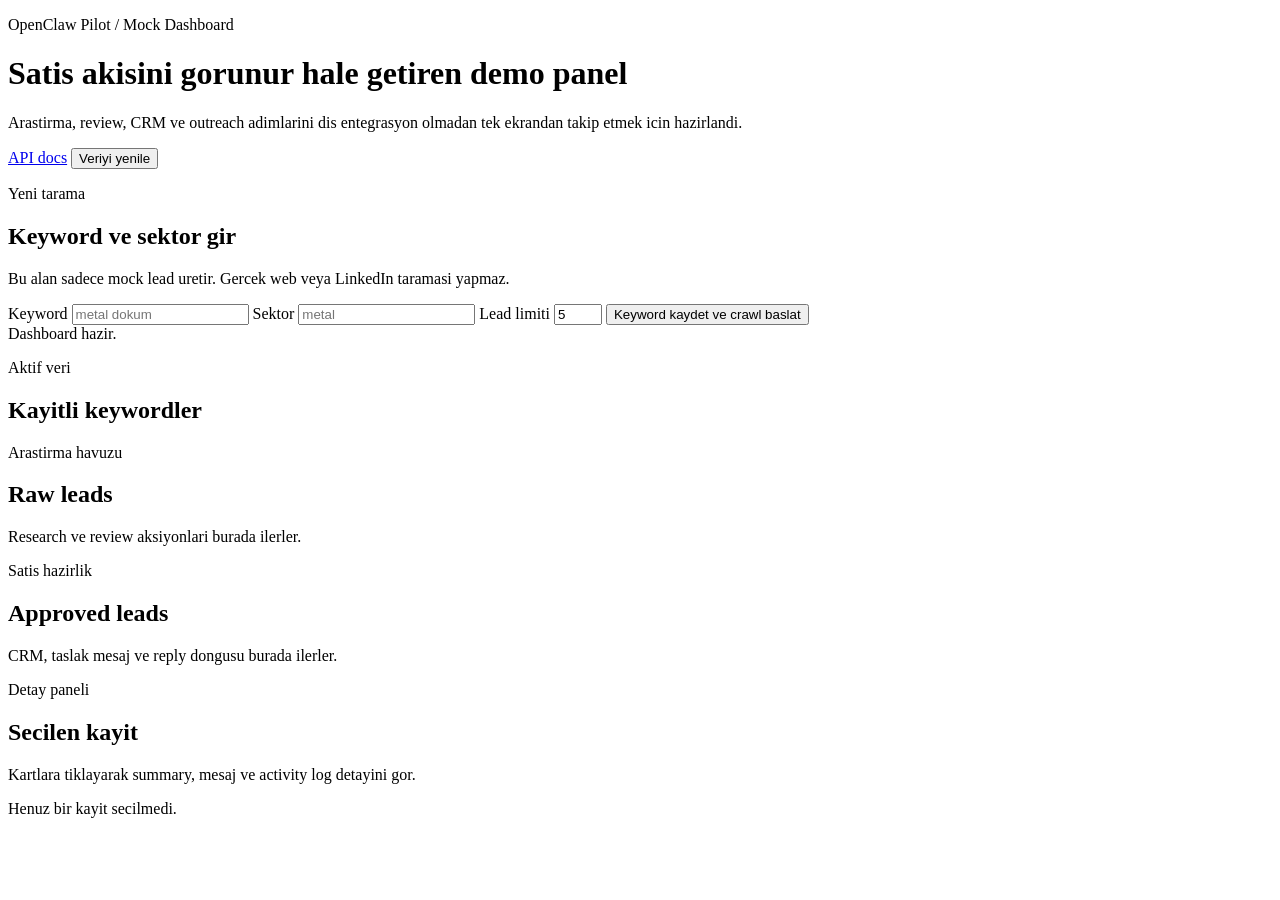
==== app/ui/index.html @ 9f7e9368 "Build mock sales workflow dashboard" ====
<!DOCTYPE html>
<html lang="en">
<head>
    <meta charset="UTF-8">
    <meta name="viewport" content="width=device-width, initial-scale=1.0">
    <title>OpenClaw Pilot Dashboard</title>
    <link rel="stylesheet" href="/dashboard-assets/styles.css">
</head>
<body>
    <div class="page-shell">
        <header class="hero">
            <div class="hero-copy">
                <p class="eyebrow">OpenClaw Pilot / Mock Dashboard</p>
                <h1>Satis akisini gorunur hale getiren demo panel</h1>
                <p class="subtitle">
                    Arastirma, review, CRM ve outreach adimlarini dis entegrasyon olmadan
                    tek ekrandan takip etmek icin hazirlandi.
                </p>
            </div>
            <div class="hero-actions">
                <a class="ghost-link" href="/docs" target="_blank" rel="noreferrer">API docs</a>
                <button id="refreshButton" class="secondary-button" type="button">Veriyi yenile</button>
            </div>
        </header>

        <section class="panel intake-panel">
            <div class="section-head">
                <div>
                    <p class="section-kicker">Yeni tarama</p>
                    <h2>Keyword ve sektor gir</h2>
                </div>
                <p class="section-note">Bu alan sadece mock lead uretir. Gercek web veya LinkedIn taramasi yapmaz.</p>
            </div>

            <form id="intakeForm" class="intake-grid">
                <label>
                    <span>Keyword</span>
                    <input id="keywordInput" name="keyword" type="text" placeholder="metal dokum" required>
                </label>
                <label>
                    <span>Sektor</span>
                    <input id="sectorInput" name="sector" type="text" placeholder="metal">
                </label>
                <label>
                    <span>Lead limiti</span>
                    <input id="limitInput" name="limit" type="number" min="1" max="10" value="5" required>
                </label>
                <button class="primary-button" type="submit">Keyword kaydet ve crawl baslat</button>
            </form>

            <div id="statusBanner" class="status-banner status-idle">
                Dashboard hazir.
            </div>
        </section>

        <section class="panel keyword-panel">
            <div class="section-head">
                <div>
                    <p class="section-kicker">Aktif veri</p>
                    <h2>Kayitli keywordler</h2>
                </div>
            </div>
            <div id="keywordRail" class="keyword-rail"></div>
        </section>

        <section id="summaryGrid" class="summary-grid"></section>

        <section class="content-grid">
            <article class="panel">
                <div class="section-head">
                    <div>
                        <p class="section-kicker">Arastirma havuzu</p>
                        <h2>Raw leads</h2>
                    </div>
                    <p class="section-note">Research ve review aksiyonlari burada ilerler.</p>
                </div>
                <div id="rawLeadList" class="card-list"></div>
            </article>

            <article class="panel">
                <div class="section-head">
                    <div>
                        <p class="section-kicker">Satis hazirlik</p>
                        <h2>Approved leads</h2>
                    </div>
                    <p class="section-note">CRM, taslak mesaj ve reply dongusu burada ilerler.</p>
                </div>
                <div id="leadList" class="card-list"></div>
            </article>
        </section>

        <section class="panel detail-panel">
            <div class="section-head">
                <div>
                    <p class="section-kicker">Detay paneli</p>
                    <h2>Secilen kayit</h2>
                </div>
                <p class="section-note">Kartlara tiklayarak summary, mesaj ve activity log detayini gor.</p>
            </div>
            <div id="detailPanel" class="detail-empty">
                Henuz bir kayit secilmedi.
            </div>
        </section>
    </div>

    <script src="/dashboard-assets/app.js" defer></script>
</body>
</html>
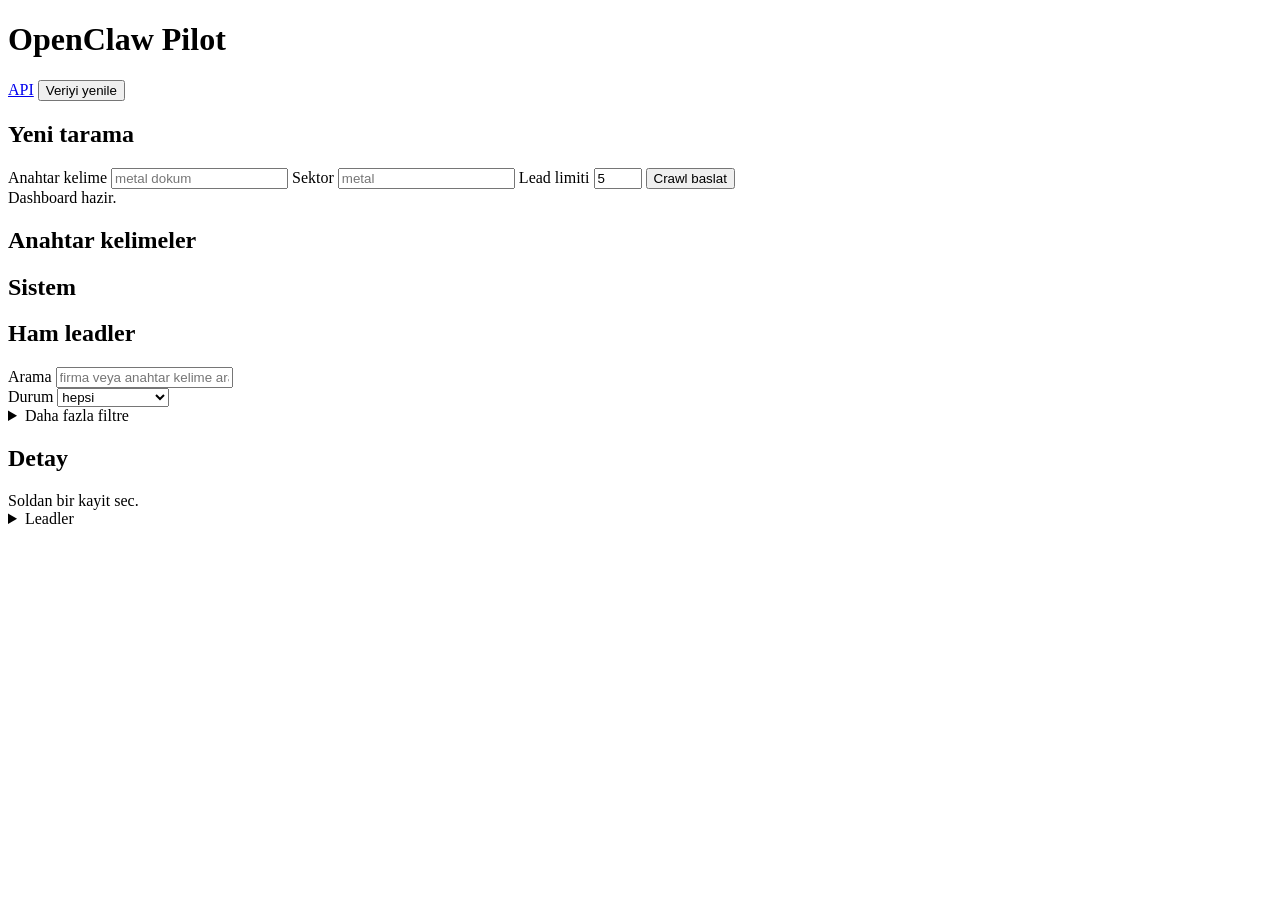
==== commit 6ed592b5: "Build postgres workflow and simplify dashboard" ====
--- a/app/ui/index.html
+++ b/app/ui/index.html
@@ -10,97 +10,219 @@
     <div class="page-shell">
         <header class="hero">
             <div class="hero-copy">
-                <p class="eyebrow">OpenClaw Pilot / Mock Dashboard</p>
-                <h1>Satis akisini gorunur hale getiren demo panel</h1>
-                <p class="subtitle">
-                    Arastirma, review, CRM ve outreach adimlarini dis entegrasyon olmadan
-                    tek ekrandan takip etmek icin hazirlandi.
-                </p>
+                <h1>OpenClaw Pilot</h1>
             </div>
             <div class="hero-actions">
-                <a class="ghost-link" href="/docs" target="_blank" rel="noreferrer">API docs</a>
+                <a class="ghost-link" href="/docs" target="_blank" rel="noreferrer">API</a>
                 <button id="refreshButton" class="secondary-button" type="button">Veriyi yenile</button>
             </div>
         </header>
 
-        <section class="panel intake-panel">
-            <div class="section-head">
+        <section class="top-grid">
+            <section class="panel intake-panel panel-tight">
+                <div class="section-head section-head-tight">
+                    <div>
+                        <h2>Yeni tarama</h2>
+                    </div>
+                </div>
+
+                <form id="intakeForm" class="intake-grid">
+                    <label>
+                        <span>Anahtar kelime</span>
+                        <input id="keywordInput" name="keyword" type="text" placeholder="metal dokum" required>
+                    </label>
+                    <label>
+                        <span>Sektor</span>
+                        <input id="sectorInput" name="sector" type="text" placeholder="metal">
+                    </label>
+                    <label>
+                        <span>Lead limiti</span>
+                        <input id="limitInput" name="limit" type="number" min="1" max="10" value="5" required>
+                    </label>
+                    <button class="primary-button" type="submit">Crawl baslat</button>
+                </form>
+
+                <div id="statusBanner" class="status-banner status-idle">
+                    Dashboard hazir.
+                </div>
+            </section>
+
+            <div class="side-stack">
+                <section class="panel keyword-panel panel-tight">
+                    <div class="section-head section-head-tight">
+                        <div>
+                            <h2>Anahtar kelimeler</h2>
+                        </div>
+                    </div>
+                    <div id="keywordRail" class="keyword-rail"></div>
+                </section>
+
+                <section class="panel system-panel panel-tight">
+                    <div class="section-head section-head-tight">
+                        <div>
+                            <h2>Sistem</h2>
+                        </div>
+                    </div>
+                    <div id="systemPanel" class="system-grid"></div>
+                </section>
+            </div>
+        </section>
+
+        <section class="workspace-grid">
+            <article class="panel raw-panel">
+                <div class="section-head section-head-tight">
+                    <div>
+                        <h2>Ham leadler</h2>
+                    </div>
+                    <label class="filter-field filter-search quick-search-field">
+                        <span>Arama</span>
+                        <input id="rawSearchFilter" type="text" placeholder="firma veya anahtar kelime ara">
+                    </label>
+                </div>
+
+                <div class="quick-filter-row">
+                    <label class="filter-field compact-filter">
+                        <span>Durum</span>
+                        <select id="rawStatusFilter">
+                            <option value="">hepsi</option>
+                            <option value="new">new</option>
+                            <option value="needs_review">needs_review</option>
+                            <option value="approved">approved</option>
+                            <option value="on_hold">on_hold</option>
+                            <option value="needs_revision">needs_revision</option>
+                            <option value="rejected">rejected</option>
+                        </select>
+                    </label>
+
+                    <details class="simple-toggle mini-toggle">
+                        <summary>Daha fazla filtre</summary>
+                        <div class="filter-row compact-filter-row">
+                            <label class="filter-field compact-filter">
+                                <span>Arastirma</span>
+                                <select id="rawResearchStatusFilter">
+                                    <option value="">hepsi</option>
+                                    <option value="pending">bekliyor</option>
+                                    <option value="completed">tamamlandi</option>
+                                </select>
+                            </label>
+                            <label class="filter-field compact-filter">
+                                <span>Oncelik</span>
+                                <select id="rawPriorityFilter">
+                                    <option value="">hepsi</option>
+                                    <option value="high">yuksek</option>
+                                    <option value="medium">orta</option>
+                                    <option value="low">dusuk</option>
+                                </select>
+                            </label>
+                            <label class="filter-field compact-filter">
+                                <span>Guvenilirlik</span>
+                                <select id="rawReliabilityFilter">
+                                    <option value="">hepsi</option>
+                                    <option value="high">high</option>
+                                    <option value="medium">medium</option>
+                                    <option value="low">low</option>
+                                </select>
+                            </label>
+                        </div>
+                    </details>
+                </div>
+
+                <div id="rawLeadList" class="card-list list-scroll"></div>
+            </article>
+
+            <section class="panel detail-panel">
+                <div class="section-head section-head-tight">
+                    <div>
+                        <h2>Detay</h2>
+                    </div>
+                </div>
+                <div id="detailPanel" class="detail-empty">
+                    Soldan bir kayit sec.
+                </div>
+            </section>
+        </section>
+
+        <details class="panel simple-toggle lead-toggle">
+            <summary>Leadler</summary>
+            <div class="section-head section-head-tight">
                 <div>
-                    <p class="section-kicker">Yeni tarama</p>
-                    <h2>Keyword ve sektor gir</h2>
-                </div>
-                <p class="section-note">Bu alan sadece mock lead uretir. Gercek web veya LinkedIn taramasi yapmaz.</p>
-            </div>
-
-            <form id="intakeForm" class="intake-grid">
-                <label>
-                    <span>Keyword</span>
-                    <input id="keywordInput" name="keyword" type="text" placeholder="metal dokum" required>
+                    <h2>Onayli leadler</h2>
+                </div>
+                <label class="filter-field filter-search quick-search-field">
+                    <span>Arama</span>
+                    <input id="leadSearchFilter" type="text" placeholder="sorumlu veya mesaj ara">
                 </label>
-                <label>
-                    <span>Sektor</span>
-                    <input id="sectorInput" name="sector" type="text" placeholder="metal">
+            </div>
+
+            <div class="quick-filter-row">
+                <label class="filter-field compact-filter">
+                    <span>Durum</span>
+                    <select id="leadStatusFilter">
+                        <option value="">hepsi</option>
+                        <option value="approved">onayli</option>
+                        <option value="sales_ready">satisa hazir</option>
+                        <option value="draft_ready">taslak hazir</option>
+                        <option value="ready_to_send">gonderime hazir</option>
+                        <option value="awaiting_reply">yanit bekleniyor</option>
+                        <option value="follow_up_draft_ready">takip taslagi hazir</option>
+                        <option value="follow_up_sent">takip gonderildi</option>
+                        <option value="reply_received">yanit alindi</option>
+                        <option value="meeting_requested">toplanti istendi</option>
+                        <option value="follow_up_due">takip zamani</option>
+                        <option value="closed_negative">olumsuz kapandi</option>
+                    </select>
                 </label>
-                <label>
-                    <span>Lead limiti</span>
-                    <input id="limitInput" name="limit" type="number" min="1" max="10" value="5" required>
-                </label>
-                <button class="primary-button" type="submit">Keyword kaydet ve crawl baslat</button>
-            </form>
-
-            <div id="statusBanner" class="status-banner status-idle">
-                Dashboard hazir.
-            </div>
-        </section>
-
-        <section class="panel keyword-panel">
-            <div class="section-head">
-                <div>
-                    <p class="section-kicker">Aktif veri</p>
-                    <h2>Kayitli keywordler</h2>
-                </div>
-            </div>
-            <div id="keywordRail" class="keyword-rail"></div>
-        </section>
-
-        <section id="summaryGrid" class="summary-grid"></section>
-
-        <section class="content-grid">
-            <article class="panel">
-                <div class="section-head">
-                    <div>
-                        <p class="section-kicker">Arastirma havuzu</p>
-                        <h2>Raw leads</h2>
-                    </div>
-                    <p class="section-note">Research ve review aksiyonlari burada ilerler.</p>
-                </div>
-                <div id="rawLeadList" class="card-list"></div>
-            </article>
-
-            <article class="panel">
-                <div class="section-head">
-                    <div>
-                        <p class="section-kicker">Satis hazirlik</p>
-                        <h2>Approved leads</h2>
-                    </div>
-                    <p class="section-note">CRM, taslak mesaj ve reply dongusu burada ilerler.</p>
-                </div>
-                <div id="leadList" class="card-list"></div>
-            </article>
-        </section>
-
-        <section class="panel detail-panel">
-            <div class="section-head">
-                <div>
-                    <p class="section-kicker">Detay paneli</p>
-                    <h2>Secilen kayit</h2>
-                </div>
-                <p class="section-note">Kartlara tiklayarak summary, mesaj ve activity log detayini gor.</p>
-            </div>
-            <div id="detailPanel" class="detail-empty">
-                Henuz bir kayit secilmedi.
-            </div>
-        </section>
+
+                <details class="simple-toggle mini-toggle">
+                    <summary>Daha fazla filtre</summary>
+                    <div class="filter-row compact-filter-row">
+                        <label class="filter-field compact-filter">
+                            <span>CRM</span>
+                            <select id="leadCrmStatusFilter">
+                                <option value="">hepsi</option>
+                                <option value="pending">bekliyor</option>
+                                <option value="synced">aktarildi</option>
+                                <option value="reply_received">yanit alindi</option>
+                                <option value="meeting_requested">toplanti istendi</option>
+                                <option value="follow_up_due">takip zamani</option>
+                                <option value="closed_negative">olumsuz kapandi</option>
+                            </select>
+                        </label>
+                        <label class="filter-field compact-filter">
+                            <span>Iletisim</span>
+                            <select id="leadOutreachStatusFilter">
+                                <option value="">hepsi</option>
+                                <option value="not_started">baslamadi</option>
+                                <option value="draft_ready">taslak hazir</option>
+                                <option value="approved_to_send">gonderime onayli</option>
+                                <option value="awaiting_reply">yanit bekleniyor</option>
+                                <option value="follow_up_draft_ready">takip taslagi hazir</option>
+                                <option value="follow_up_sent">takip gonderildi</option>
+                                <option value="reply_received">yanit alindi</option>
+                                <option value="meeting_requested">toplanti istendi</option>
+                                <option value="follow_up_due">takip zamani</option>
+                                <option value="closed_negative">olumsuz kapandi</option>
+                            </select>
+                        </label>
+                        <label class="filter-field compact-filter">
+                            <span>Oncelik</span>
+                            <select id="leadPriorityFilter">
+                                <option value="">hepsi</option>
+                                <option value="high">yuksek</option>
+                                <option value="medium">orta</option>
+                                <option value="low">dusuk</option>
+                            </select>
+                        </label>
+                        <label class="filter-field compact-filter">
+                            <span>Sorumlu</span>
+                            <input id="leadOwnerFilter" type="text" placeholder="sorumlu ara">
+                        </label>
+                    </div>
+                </details>
+            </div>
+
+            <div id="leadList" class="card-list"></div>
+        </details>
     </div>
 
     <script src="/dashboard-assets/app.js" defer></script>
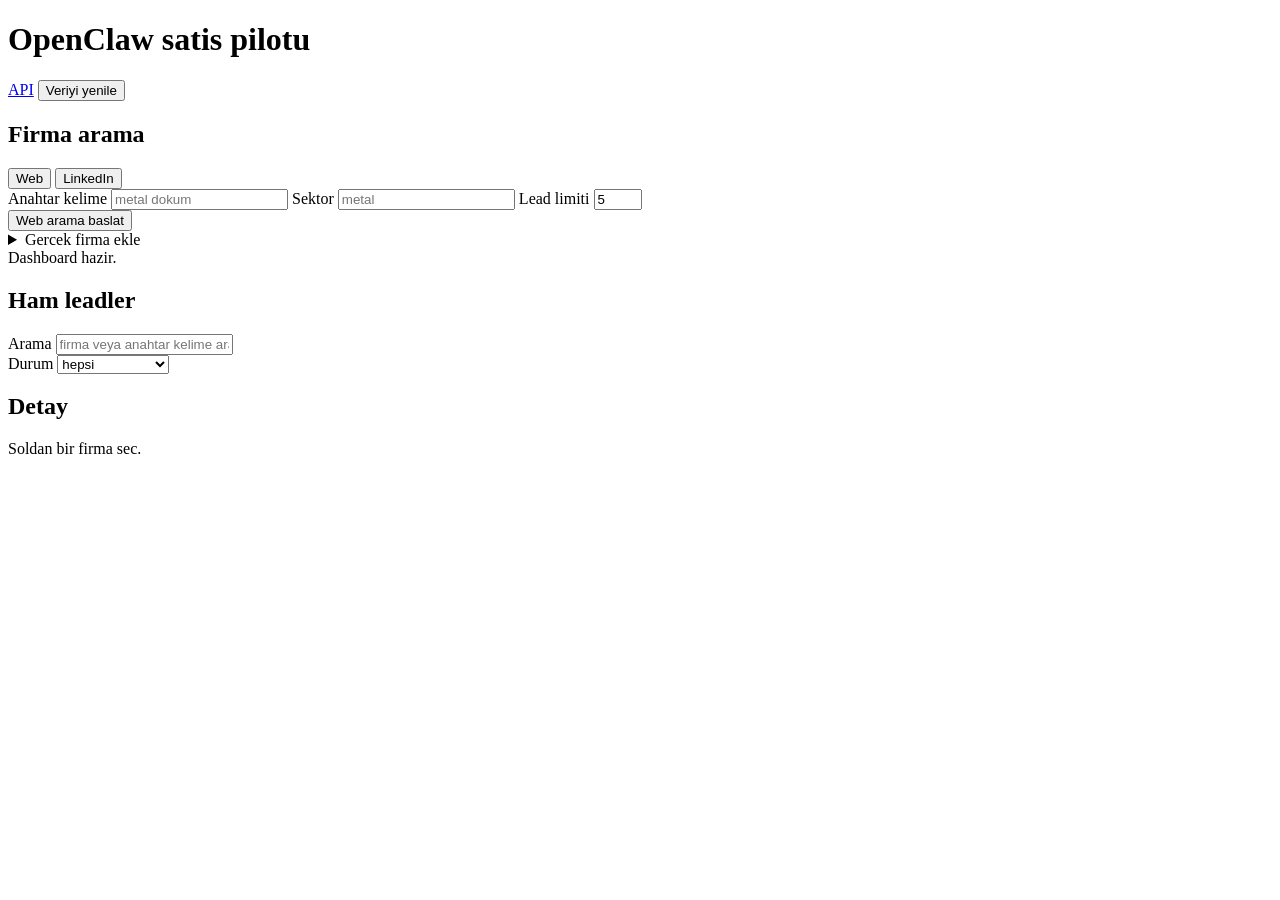
==== commit f1beca64: "Expand OpenClaw discovery flow and secure search modes" ====
--- a/app/ui/index.html
+++ b/app/ui/index.html
@@ -1,16 +1,16 @@
 <!DOCTYPE html>
-<html lang="en">
+<html lang="tr">
 <head>
     <meta charset="UTF-8">
     <meta name="viewport" content="width=device-width, initial-scale=1.0">
-    <title>OpenClaw Pilot Dashboard</title>
+    <title>OpenClaw Pilot</title>
     <link rel="stylesheet" href="/dashboard-assets/styles.css">
 </head>
 <body>
     <div class="page-shell">
         <header class="hero">
             <div class="hero-copy">
-                <h1>OpenClaw Pilot</h1>
+                <h1>OpenClaw satis pilotu</h1>
             </div>
             <div class="hero-actions">
                 <a class="ghost-link" href="/docs" target="_blank" rel="noreferrer">API</a>
@@ -22,8 +22,13 @@
             <section class="panel intake-panel panel-tight">
                 <div class="section-head section-head-tight">
                     <div>
-                        <h2>Yeni tarama</h2>
-                    </div>
+                        <h2>Firma arama</h2>
+                    </div>
+                </div>
+
+                <div class="source-switch" role="tablist" aria-label="Arama kaynagi sec">
+                    <button id="webModeButton" class="source-chip is-active" type="button" data-search-mode="web">Web</button>
+                    <button id="linkedinModeButton" class="source-chip" type="button" data-search-mode="linkedin">LinkedIn</button>
                 </div>
 
                 <form id="intakeForm" class="intake-grid">
@@ -39,19 +44,58 @@
                         <span>Lead limiti</span>
                         <input id="limitInput" name="limit" type="number" min="1" max="10" value="5" required>
                     </label>
-                    <button class="primary-button" type="submit">Crawl baslat</button>
+                    <label id="linkedinRoleField" hidden>
+                        <span>Hedef rol</span>
+                        <input id="linkedinRoleInput" name="linkedin_role" type="text" placeholder="satin alma muduru">
+                    </label>
+                    <div class="mode-actions">
+                        <a id="linkedinOpenLink" class="ghost-link" href="https://www.linkedin.com/login" target="_blank" rel="noreferrer" hidden>LinkedIn giris sayfasini ac</a>
+                        <button id="intakeSubmitButton" class="primary-button" type="submit">Web arama baslat</button>
+                    </div>
                 </form>
+
+                <div id="recentSearchesBox" class="recent-searches-box" hidden></div>
+
+                <div id="linkedinAssistPanel" class="linkedin-assist-panel" hidden>
+                    <p class="linkedin-assist-note">
+                        LinkedIn hesabi bu sisteme girilmez. LinkedIn'i ayri sekmede ac, sistemin verdigi arama cumlesiyle manuel ilerle.
+                    </p>
+                    <div id="linkedinAssistResult" class="linkedin-assist-result"></div>
+                </div>
+
+                <details class="simple-toggle manual-toggle">
+                    <summary>Gercek firma ekle</summary>
+                    <form id="manualLeadForm" class="manual-intake-grid">
+                        <label>
+                            <span>Firma adi</span>
+                            <input name="company_name" type="text" placeholder="Ornek Makina" required>
+                        </label>
+                        <label>
+                            <span>Web sitesi (opsiyonel)</span>
+                            <input name="website" type="text" placeholder="Bos birakirsan sistem bulmayi dener">
+                        </label>
+                        <label>
+                            <span>Anahtar kelime</span>
+                            <input name="keyword" type="text" placeholder="vana" required>
+                        </label>
+                        <label>
+                            <span>Sektor</span>
+                            <input name="sector" type="text" placeholder="metal">
+                        </label>
+                        <button class="secondary-button" type="submit">Firma ekle</button>
+                    </form>
+                </details>
 
                 <div id="statusBanner" class="status-banner status-idle">
                     Dashboard hazir.
                 </div>
             </section>
 
-            <div class="side-stack">
+            <div class="side-stack" hidden>
                 <section class="panel keyword-panel panel-tight">
                     <div class="section-head section-head-tight">
                         <div>
-                            <h2>Anahtar kelimeler</h2>
+                            <h2>Son aramalar</h2>
                         </div>
                     </div>
                     <div id="keywordRail" class="keyword-rail"></div>
@@ -60,7 +104,7 @@
                 <section class="panel system-panel panel-tight">
                     <div class="section-head section-head-tight">
                         <div>
-                            <h2>Sistem</h2>
+                            <h2>Hazirlik</h2>
                         </div>
                     </div>
                     <div id="systemPanel" class="system-grid"></div>
@@ -94,7 +138,7 @@
                         </select>
                     </label>
 
-                    <details class="simple-toggle mini-toggle">
+                    <details class="simple-toggle mini-toggle" hidden>
                         <summary>Daha fazla filtre</summary>
                         <div class="filter-row compact-filter-row">
                             <label class="filter-field compact-filter">
@@ -137,12 +181,12 @@
                     </div>
                 </div>
                 <div id="detailPanel" class="detail-empty">
-                    Soldan bir kayit sec.
+                    Soldan bir firma sec.
                 </div>
             </section>
         </section>
 
-        <details class="panel simple-toggle lead-toggle">
+        <details class="panel simple-toggle lead-toggle" hidden>
             <summary>Leadler</summary>
             <div class="section-head section-head-tight">
                 <div>
